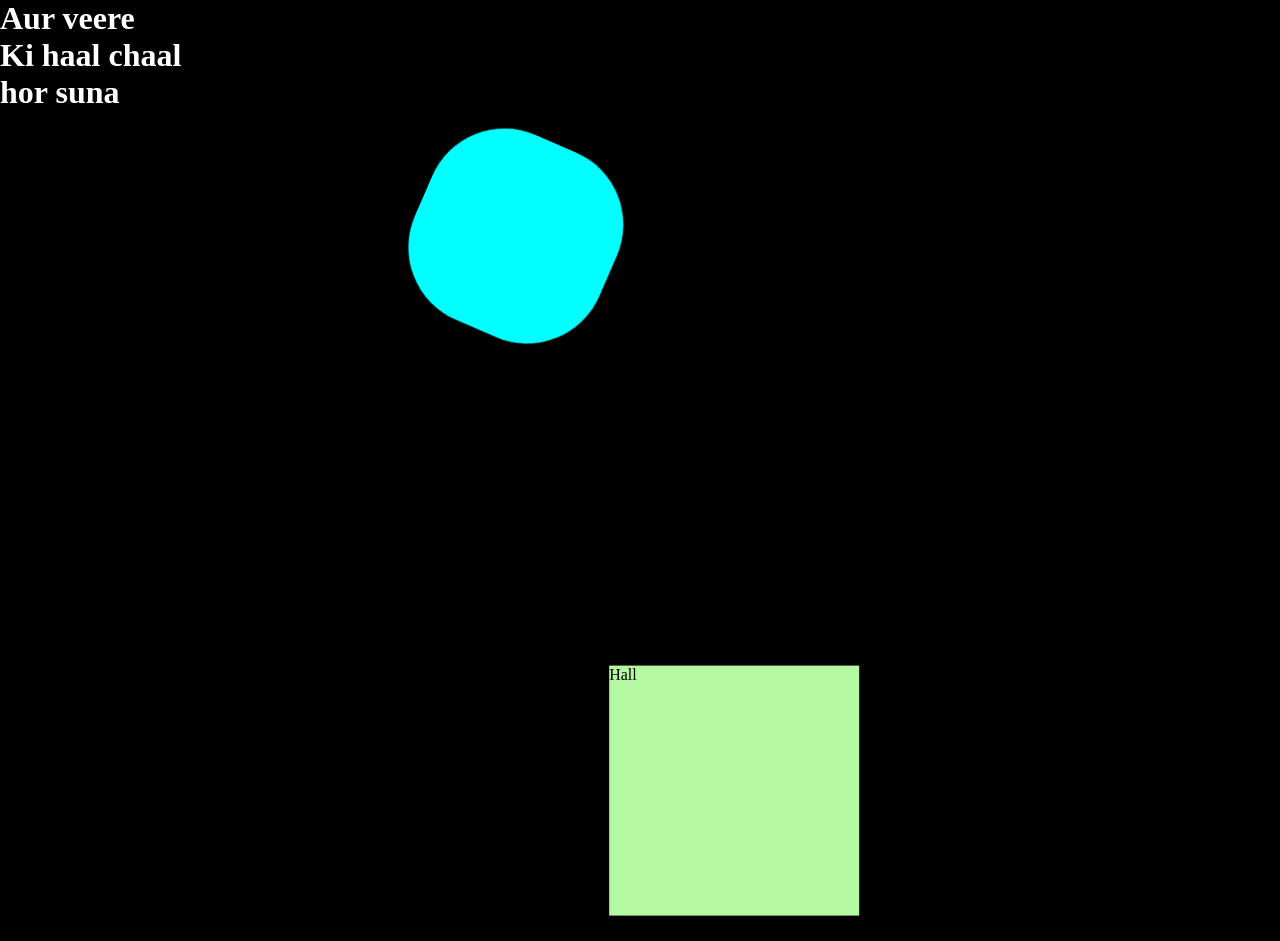
==== Basics/index.html @ 843b4eb0 "gsap basics" ====
<!DOCTYPE html>
<html lang="en">
<head>
    <meta charset="UTF-8">
    <meta name="viewport" content="width=device-width, initial-scale=1.0">
    <title>Document</title>
    <link rel="stylesheet" href="style.css">
</head>
<body>
    <h1>Aur veere</h1>
    <h1>Ki haal chaal</h1>
    <h1>hor suna</h1>
    <main>
        <div id="outer">
            <div id="inner">Hall</div>
        </div>
        <div id="outer">
            <div id="inner2">Hall</div>
        </div>
    </main>
</body>
<script src="https://cdnjs.cloudflare.com/ajax/libs/gsap/3.12.5/gsap.min.js" integrity="sha512-7eHRwcbYkK4d9g/6tD/mhkf++eoTHwpNM9woBxtPUBWm67zeAfFC+HrdoE2GanKeocly/VxeLvIqwvCdk7qScg==" crossorigin="anonymous" referrerpolicy="no-referrer"></script>
<script src="script.js"></script>
</html>
---- Basics/style.css ----
*{
    margin: 0;
    padding: 0;
    box-sizing: border-box;
}
#inner{
    width: 250px;
    height: 250px;
    background-color: aqua;
}
#inner2{
    width: 250px;
    height: 250px;
    background-color: rgb(180, 248, 162);
}
body{
    background-color: black;
}
h1{
    color: white;
}
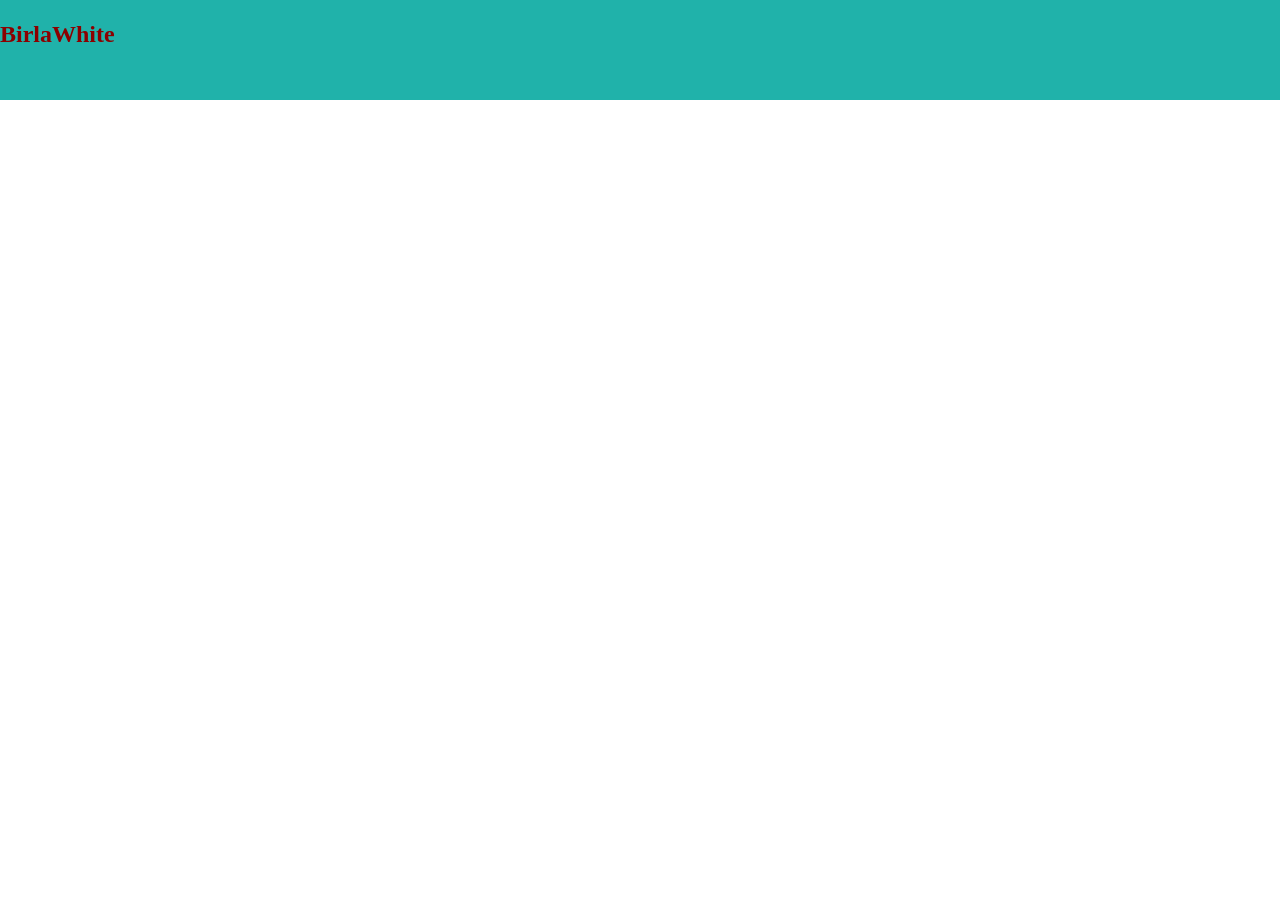
==== commit fe01a46a: "learnt scrollTrigger and tried basic animation by own" ====
--- a/Basics/index.html
+++ b/Basics/index.html
@@ -7,16 +7,26 @@
     <link rel="stylesheet" href="style.css">
 </head>
 <body>
-    <h1>Aur veere</h1>
+   <!--  <h1>Aur veere</h1>
     <h1>Ki haal chaal</h1>
-    <h1>hor suna</h1>
+    <h1>hor suna</h1> -->
     <main>
-        <div id="outer">
-            <div id="inner">Hall</div>
-        </div>
-        <div id="outer">
-            <div id="inner2">Hall</div>
-        </div>
+        <!-- <div id="outer">
+            <div id="inner" class="box">Hall</div>
+            <div id="inner2" class="box">Hall</div>
+            <div id="inner3" class="box">Hall</div>
+        </div> -->
+        <nav>
+            <h2>BirlaWhite</h2>
+            <ul>
+                <li>wall</li>
+                <li>care</li>
+                <li>putty us</li>
+            </ul>
+        </nav>
+        <h1>
+            Punjab Engineering College
+        </h1>
     </main>
 </body>
 <script src="https://cdnjs.cloudflare.com/ajax/libs/gsap/3.12.5/gsap.min.js" integrity="sha512-7eHRwcbYkK4d9g/6tD/mhkf++eoTHwpNM9woBxtPUBWm67zeAfFC+HrdoE2GanKeocly/VxeLvIqwvCdk7qScg==" crossorigin="anonymous" referrerpolicy="no-referrer"></script>
--- a/Basics/style.css
+++ b/Basics/style.css
@@ -3,19 +3,42 @@
     padding: 0;
     box-sizing: border-box;
 }
-#inner{
+/* .box{
     width: 250px;
     height: 250px;
+}
+#inner{
     background-color: aqua;
 }
 #inner2{
-    width: 250px;
-    height: 250px;
     background-color: rgb(180, 248, 162);
+}
+#inner3{
+    background-color: royalblue;
 }
 body{
     background-color: black;
 }
 h1{
     color: white;
+} */
+
+nav{
+    display: flex;
+    align-items: center;
+    justify-content: space-between;
+    height: 100px;
+    background-color: lightseagreen;
+    color: darkred;
+}
+ul{
+    display: flex;
+    align-items: center;
+    justify-content: space-evenly;
+    gap: 51px;
+    list-style-type: none;
+}
+h1{
+    display: flex;
+    text-align: center;
 }
